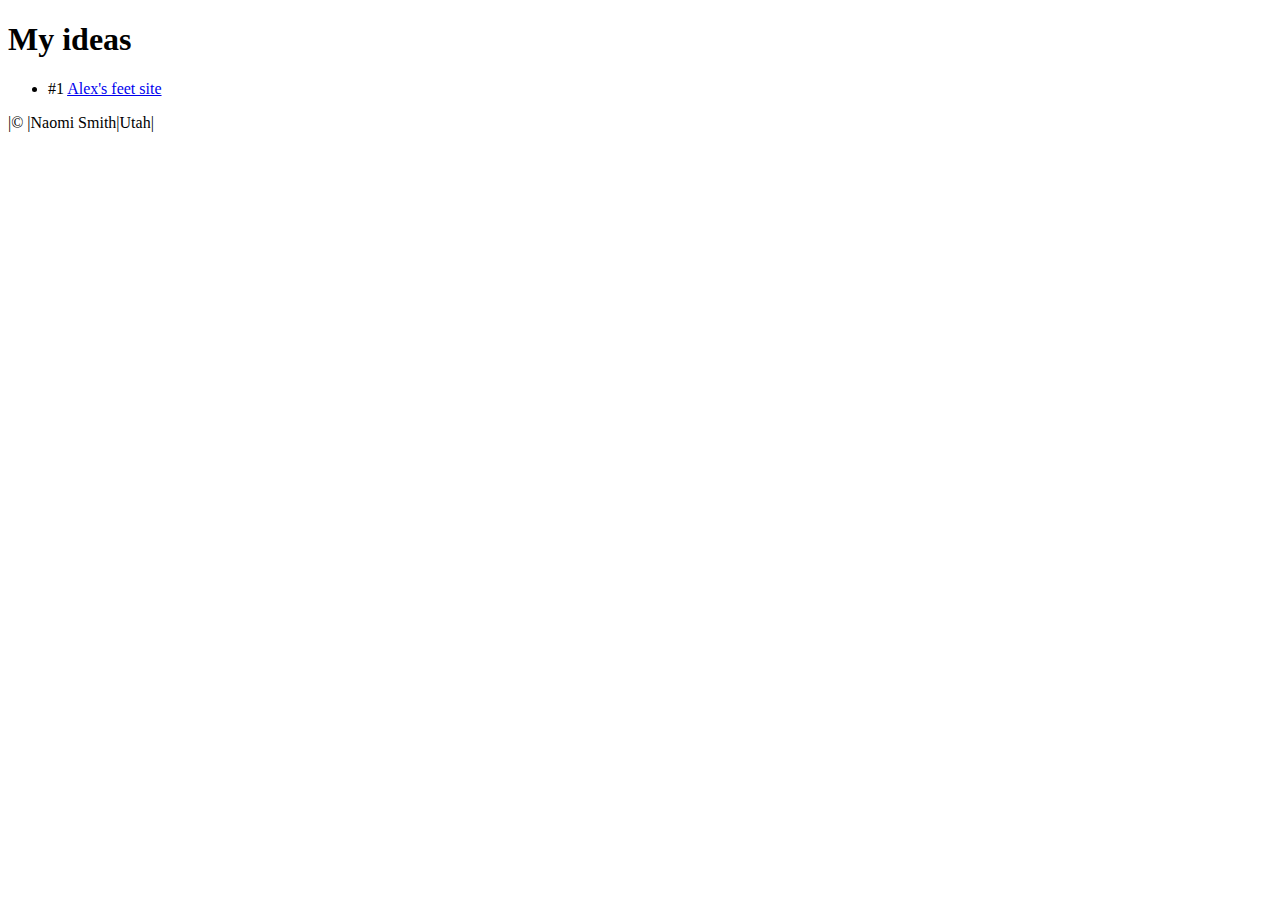
==== index.html @ 6f63ed72 "updates" ====
<!DOCTYPE html>
<html lang="en">
  <head>
    <meta charset="UTF-8" />
    <meta name="description" content="my ideas"/>
    <meta name="keywords" content="HTML, CSS, JavaScript" />
    <meta name="author" content="Naomi Smith" />
    <meta name="viewport" content="width=device-width, initial-scale=1.0" />
    <title>My Ideas</title>

  </head>

  <body>
    <header>
      <h1>My ideas</h1>
  
    </header>

    <main>
      <ul>
        <li> #1 <a href="alex feet site/index.html">Alex's feet site</a></li>
    
      </ul>
    </main>
    <footer>
      <p>|&#169; <span id="year"></span>|Naomi Smith|Utah|</p>
      
    </footer>
    <script src="js.js"></script>
  </body>
</html>
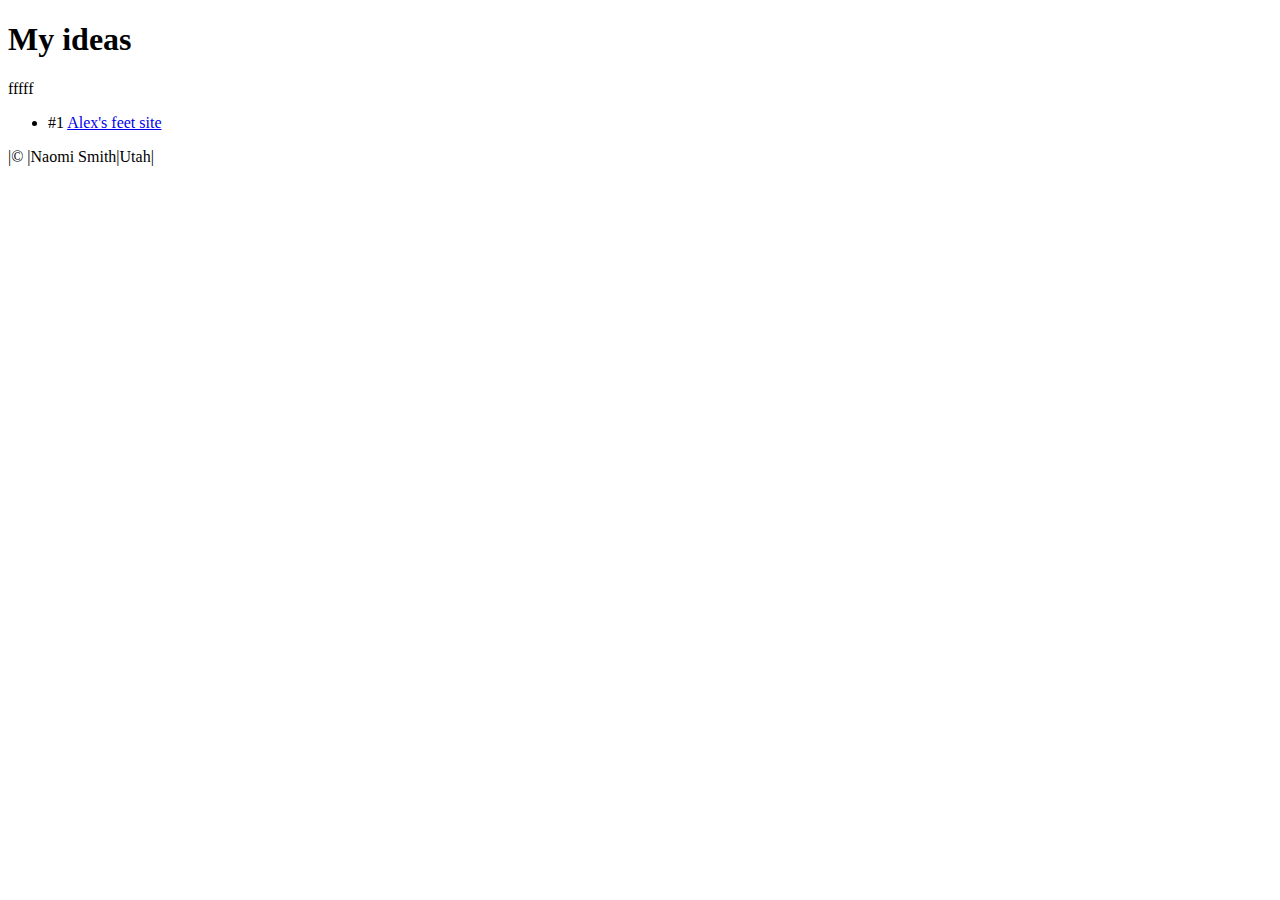
==== commit 240150fd: "test" ====
--- a/index.html
+++ b/index.html
@@ -14,7 +14,7 @@
   <body>
     <header>
       <h1>My ideas</h1>
-  
+  fffff
     </header>
 
     <main>
